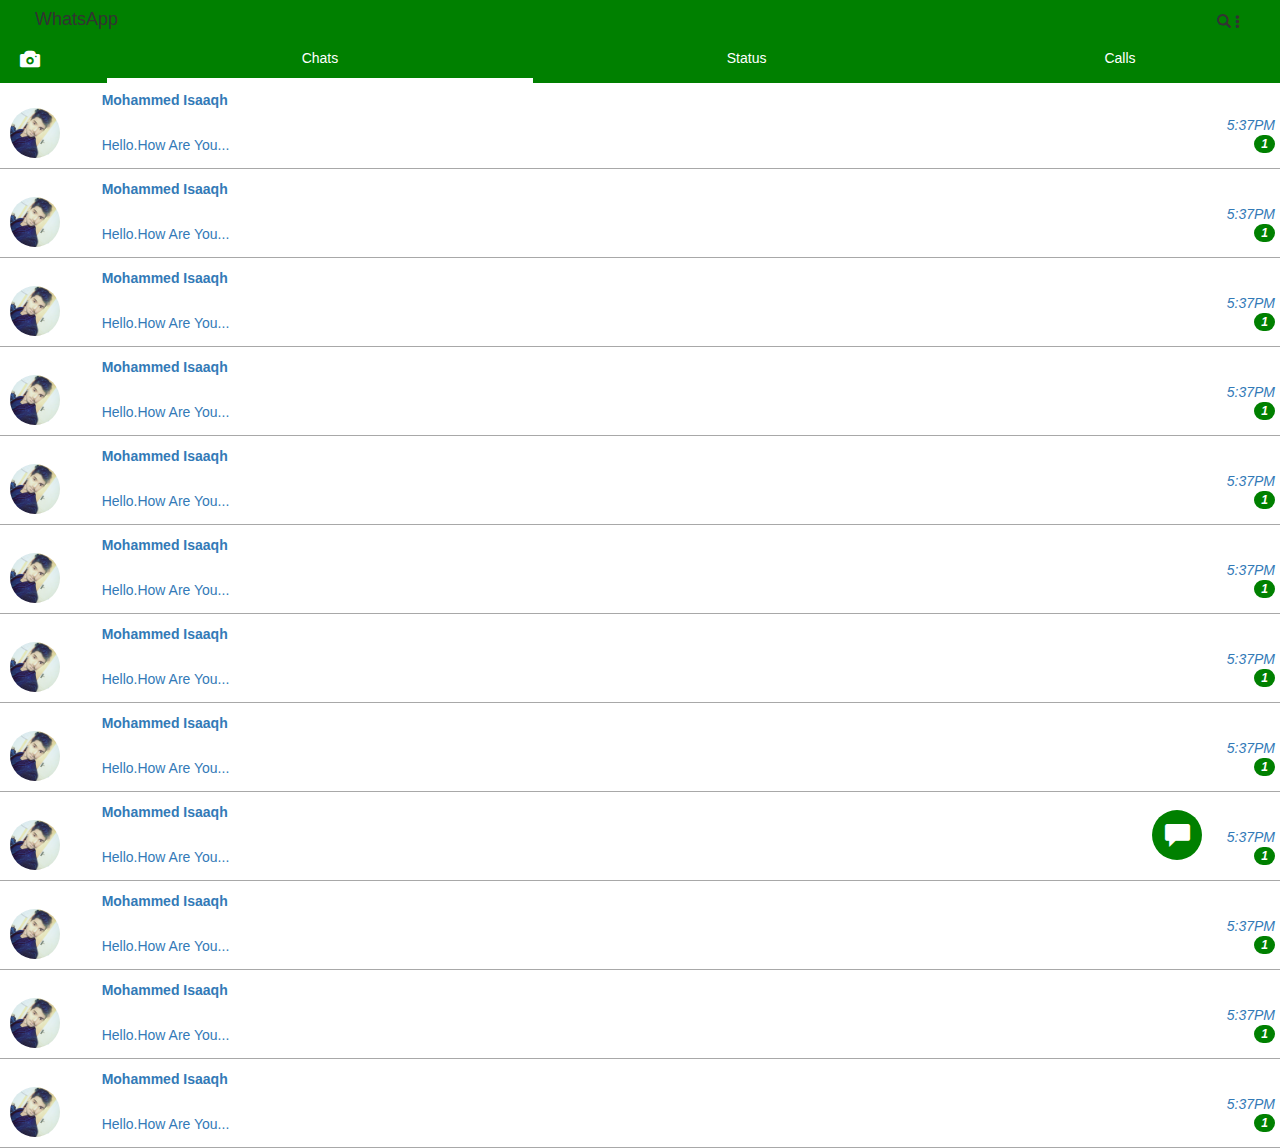
==== index.html @ 83f77936 "first commit" ====
<!DOCTYPE html>
<html lang="en">
<head>
  <meta charset="UTF-8">
  <meta name="viewport" content="width=device-width, initial-scale=1.0">
  <meta http-equiv="X-UA-Compatible" content="ie=edge">
  <title>WhatsApp</title>
<link rel="stylesheet" href="https://maxcdn.bootstrapcdn.com/bootstrap/3.3.7/css/bootstrap.min.css" integrity="sha384-BVYiiSIFeK1dGmJRAkycuHAHRg32OmUcww7on3RYdg4Va+PmSTsz/K68vbdEjh4u" crossorigin="anonymous">
<link rel="stylesheet" href="index.css">
</head>
    <body>
      <div class="container-full">
          <div class="row first-line">
            <div class="col-lg-12 col-sm-10 col-md-10 col-xs-9">
                <div class="name"><h4>WhatsApp</h4></div>
              </div>
                <div class="col-lg-1 col-sm-2 col-md-2 col-xs-4 menu-1-2">
                  <i class="glyphicon glyphicon-search"></i>
                  <i class="glyphicon glyphicon-option-vertical"></i>
                </div>

          </div>
          <div class="row second-line">
                <div class="col-lg-1 col-md-1 col-sm-1 col-xs-2"><i class="glyphicon glyphicon-camera"></i></div>
                <div class="col-lg-4 col-md-4 col-sm-4 col-xs-4"><a href="">Chats</a></div>
                <div class="col-lg-4 col-md-3 col-sm-3 col-xs-3"><a href="">Status</a></div>
                <div class="col-lg-3 col-md-4 col-sm-4 col-xs-3"><a href="">Calls</a></div>
          </div>
          <div class="contact1">
          <a href="chat.html"><div class="row contact">
                <div class="col-lg-1 col-md-1 col-sm-1 col-xs-3">
                    <div class="image"><img src="Mohammed_ishaan.jpg" alt="" class="img img-rounded profile-pic"></div>
                </div>
                <div class="col-lg-11 col-md-11 col-sm-11 col-xs-9">
                        <div class="row chat1"><label class="name2"><b>Mohammed Isaaqh</b></label>
                            <i class="time">5:37PM</i>
                        </div>
                        <div class="row msg-details">
                            <caption class="detail1">Hello.How Are You...</caption>
                            <i class="badge badge-success">1</i>
                        </div>
                </div>
          </div>
          </a>
          <a href="chat.html"><div class="row contact">
                <div class="col-lg-1 col-md-1 col-sm-1 col-xs-3">
                    <div class="image"><img src="Mohammed_ishaan.jpg" alt="" class="img img-rounded profile-pic"></div>
                </div>
                <div class="col-lg-11 col-md-11 col-sm-11 col-xs-9">
                        <div class="row chat1"><label class="name2"><b>Mohammed Isaaqh</b></label>
                            <i class="time">5:37PM</i>
                        </div>
                        <div class="row msg-details">
                            <caption class="detail1">Hello.How Are You...</caption>
                            <i class="badge badge-success">1</i>
                        </div>
                </div>
          </div>
          </a>
          <a href="chat.html"><div class="row contact">
                <div class="col-lg-1 col-md-1 col-sm-1 col-xs-3">
                    <div class="image"><img src="Mohammed_ishaan.jpg" alt="" class="img img-rounded profile-pic"></div>
                </div>
                <div class="col-lg-11 col-md-11 col-sm-11 col-xs-9">
                        <div class="row chat1"><label class="name2"><b>Mohammed Isaaqh</b></label>
                            <i class="time">5:37PM</i>
                        </div>
                        <div class="row msg-details">
                            <caption class="detail1">Hello.How Are You...</caption>
                            <i class="badge badge-success">1</i>
                        </div>
                </div>
          </div>
          </a>
          <a href="chat.html"><div class="row contact">
                <div class="col-lg-1 col-md-1 col-sm-1 col-xs-3">
                    <div class="image"><img src="Mohammed_ishaan.jpg" alt="" class="img img-rounded profile-pic"></div>
                </div>
                <div class="col-lg-11 col-md-11 col-sm-11 col-xs-9">
                        <div class="row chat1"><label class="name2"><b>Mohammed Isaaqh</b></label>
                            <i class="time">5:37PM</i>
                        </div>
                        <div class="row msg-details">
                            <caption class="detail1">Hello.How Are You...</caption>
                            <i class="badge badge-success">1</i>
                        </div>
                </div>
          </div>
          </a>
          <a href="chat.html"><div class="row contact">
                <div class="col-lg-1 col-md-1 col-sm-1 col-xs-3">
                    <div class="image"><img src="Mohammed_ishaan.jpg" alt="" class="img img-rounded profile-pic"></div>
                </div>
                <div class="col-lg-11 col-md-11 col-sm-11 col-xs-9">
                        <div class="row chat1"><label class="name2"><b>Mohammed Isaaqh</b></label>
                            <i class="time">5:37PM</i>
                        </div>
                        <div class="row msg-details">
                            <caption class="detail1">Hello.How Are You...</caption>
                            <i class="badge badge-success">1</i>
                        </div>
                </div>
          </div>
          </a>
          <a href="chat.html"><div class="row contact">
                <div class="col-lg-1 col-md-1 col-sm-1 col-xs-3">
                    <div class="image"><img src="Mohammed_ishaan.jpg" alt="" class="img img-rounded profile-pic"></div>
                </div>
                <div class="col-lg-11 col-md-11 col-sm-11 col-xs-9">
                        <div class="row chat1"><label class="name2"><b>Mohammed Isaaqh</b></label>
                            <i class="time">5:37PM</i>
                        </div>
                        <div class="row msg-details">
                            <caption class="detail1">Hello.How Are You...</caption>
                            <i class="badge badge-success">1</i>
                        </div>
                </div>
          </div>
          </a>
          <a href="chat.html"><div class="row contact">
                <div class="col-lg-1 col-md-1 col-sm-1 col-xs-3">
                    <div class="image"><img src="Mohammed_ishaan.jpg" alt="" class="img img-rounded profile-pic"></div>
                </div>
                <div class="col-lg-11 col-md-11 col-sm-11 col-xs-9">
                        <div class="row chat1"><label class="name2"><b>Mohammed Isaaqh</b></label>
                            <i class="time">5:37PM</i>
                        </div>
                        <div class="row msg-details">
                            <caption class="detail1">Hello.How Are You...</caption>
                            <i class="badge badge-success">1</i>
                        </div>
                </div>
          </div>
          </a>
          <a href="chat.html"><div class="row contact">
                <div class="col-lg-1 col-md-1 col-sm-1 col-xs-3">
                    <div class="image"><img src="Mohammed_ishaan.jpg" alt="" class="img img-rounded profile-pic"></div>
                </div>
                <div class="col-lg-11 col-md-11 col-sm-11 col-xs-9">
                        <div class="row chat1"><label class="name2"><b>Mohammed Isaaqh</b></label>
                            <i class="time">5:37PM</i>
                        </div>
                        <div class="row msg-details">
                            <caption class="detail1">Hello.How Are You...</caption>
                            <i class="badge badge-success">1</i>
                        </div>
                </div>
          </div>
          </a>
          <a href="chat.html"><div class="row contact">
                <div class="col-lg-1 col-md-1 col-sm-1 col-xs-3">
                    <div class="image"><img src="Mohammed_ishaan.jpg" alt="" class="img img-rounded profile-pic"></div>
                </div>
                <div class="col-lg-11 col-md-11 col-sm-11 col-xs-9">
                        <div class="row chat1"><label class="name2"><b>Mohammed Isaaqh</b></label>
                            <i class="time">5:37PM</i>
                        </div>
                        <div class="row msg-details">
                            <caption class="detail1">Hello.How Are You...</caption>
                            <i class="badge badge-success">1</i>
                        </div>
                </div>
          </div>
          </a>
          <a href="chat.html"><div class="row contact">
                <div class="col-lg-1 col-md-1 col-sm-1 col-xs-3">
                    <div class="image"><img src="Mohammed_ishaan.jpg" alt="" class="img img-rounded profile-pic"></div>
                </div>
                <div class="col-lg-11 col-md-11 col-sm-11 col-xs-9">
                        <div class="row chat1"><label class="name2"><b>Mohammed Isaaqh</b></label>
                            <i class="time">5:37PM</i>
                        </div>
                        <div class="row msg-details">
                            <caption class="detail1">Hello.How Are You...</caption>
                            <i class="badge badge-success">1</i>
                        </div>
                </div>
          </div>
          </a>
          <a href="chat.html"><div class="row contact">
                <div class="col-lg-1 col-md-1 col-sm-1 col-xs-3">
                    <div class="image"><img src="Mohammed_ishaan.jpg" alt="" class="img img-rounded profile-pic"></div>
                </div>
                <div class="col-lg-11 col-md-11 col-sm-11 col-xs-9">
                        <div class="row chat1"><label class="name2"><b>Mohammed Isaaqh</b></label>
                            <i class="time">5:37PM</i>
                        </div>
                        <div class="row msg-details">
                            <caption class="detail1">Hello.How Are You...</caption>
                            <i class="badge badge-success">1</i>
                        </div>
                </div>
          </div>
          </a>
          <a href="chat.html"><div class="row contact">
                <div class="col-lg-1 col-md-1 col-sm-1 col-xs-3">
                    <div class="image"><img src="Mohammed_ishaan.jpg" alt="" class="img img-rounded profile-pic"></div>
                </div>
                <div class="col-lg-11 col-md-11 col-sm-11 col-xs-9">
                        <div class="row chat1"><label class="name2"><b>Mohammed Isaaqh</b></label>
                            <i class="time">5:37PM</i>
                        </div>
                        <div class="row msg-details">
                            <caption class="detail1">Hello.How Are You...</caption>
                            <i class="badge badge-success">1</i>
                        </div>
                </div>
          </div>
          </a>
          </div>
          <div class="floating-chat1">
                <i class="glyphicon glyphicon-comment glyphicon1"></i>
          </div>
        </div>
    </body>
</html>
---- index.css ----
*{
  padding:0px;
  margin:0px;
  text-decoration: none;
}
body{
  padding:0px;
  margin:0px;
}
.first-line{
  background-color: green;
  display:flex;
  flex-direction:row;
  justify-content:space-between;
  align-items:center;
  padding:0px 20px;
  width:100%;
  position:fixed;
  top:0px;
  left:15px;
  z-index:5;
}
.name{
  font-family:"timesnewroman", sans-serif ;
}
.menu-1-2
{
  display:flex;
  justify-content: flex-end;
}
.second-line div a{
  display:flex;
  justify-content: center;
  text-align: center;
  color:white;
}
.second-line div:nth-child(2){
  border-bottom:5px solid white;
}
.second-line div:nth-child(1,3,4){
  border-bottom:5px solid green;
}
.second-line div{
  padding:10px;
}
.second-line div i{
  font-size: 2rem;
  padding-left:10px;
}
.second-line{
  background-color:green;
  color:white;
  position:fixed;
  width:100%;
  top:38px;
  left:15px;
  z-index:5
}
.profile-pic{
  height:50px;
  width:50px;
  border-radius:50%;
  display:flex;
  align-items: center;
  justify-content: center;
  margin-top:2vh;

}

.contact{
  padding: 10px 10px;
  border-bottom: 1px solid #a8a8a8;
  padding-right: 20px;

}
.contact1{
    margin-top:80px;
}
.name2{
  display:flex;
  justify-content:flex-start;
}
.time{
  display:flex;
  flex-direction:row;
 float:right;
}
.detail1{
  display:flex;
  justify-content:flex-start;
}
.badge{
  display:flex;
float:right;
}
.glyphicon1{
  position:fixed;
  top:90vh;
  left:90vw;
  color:white;
  background-color:green;
  height:50px;
  width:50px;
  border-radius: 50%;
  display: flex;
  font-size: 2.5rem;
  justify-content: center;
  align-items: center;


}
.badge{
  background-color: green;
}
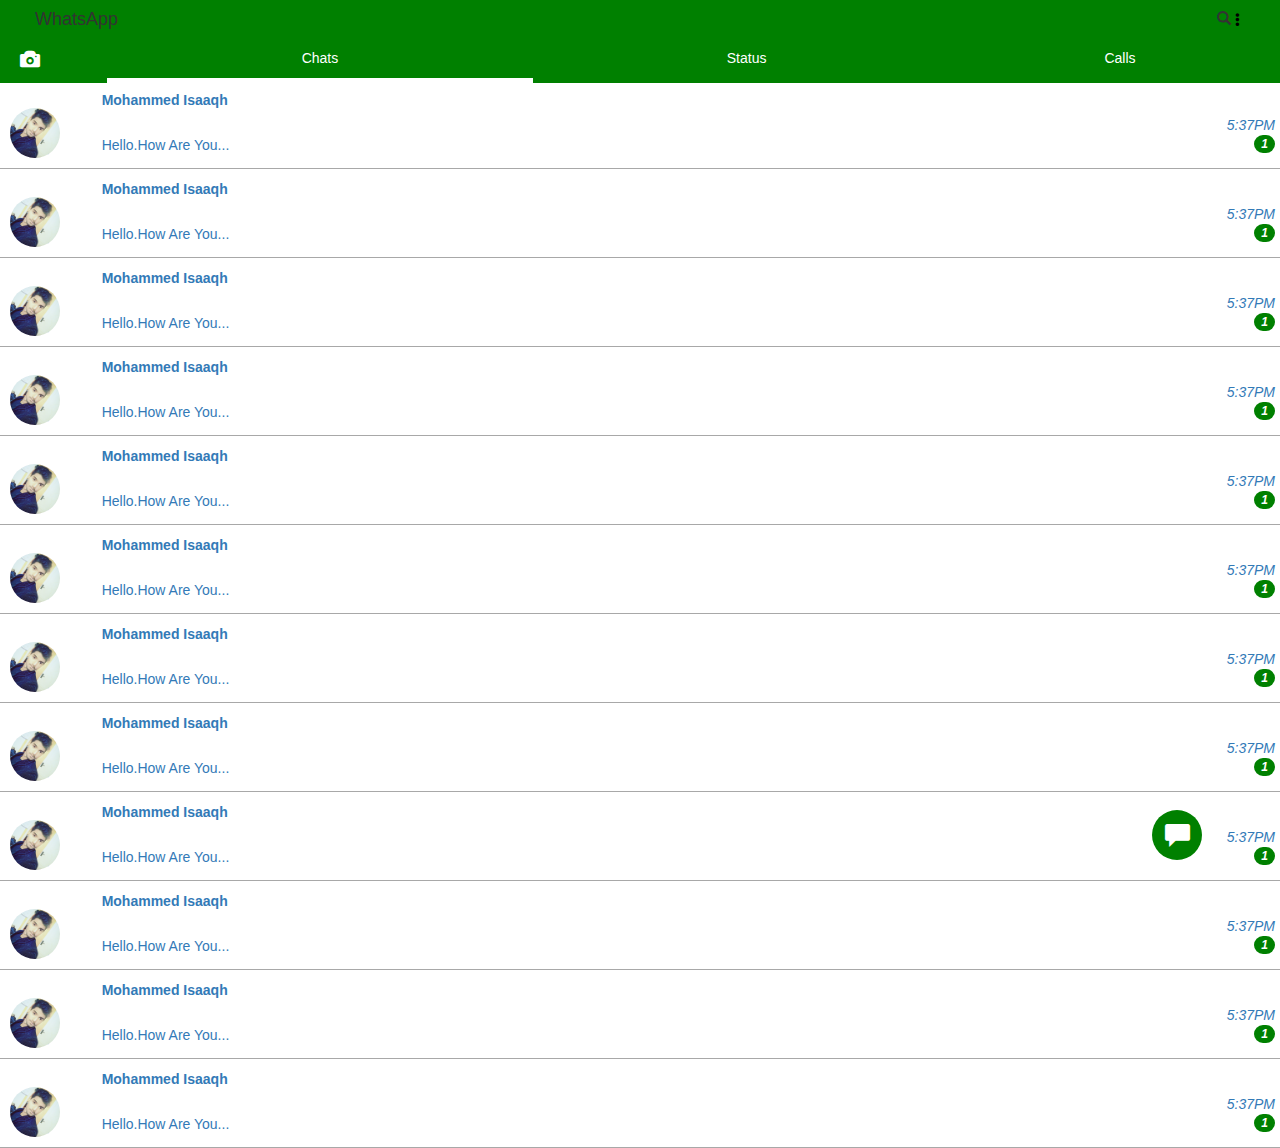
==== commit bb6d9654: "second commit" ====
--- a/index.html
+++ b/index.html
@@ -16,7 +16,7 @@
               </div>
                 <div class="col-lg-1 col-sm-2 col-md-2 col-xs-4 menu-1-2">
                   <i class="glyphicon glyphicon-search"></i>
-                  <i class="glyphicon glyphicon-option-vertical"></i>
+                  <a href="change.html"><i class="glyphicon glyphicon-option-vertical"></i></a>
                 </div>
 
           </div>
--- a/index.css
+++ b/index.css
@@ -6,6 +6,9 @@
 body{
   padding:0px;
   margin:0px;
+}
+.menu-1-2 a{
+  color:black;
 }
 .first-line{
   background-color: green;
